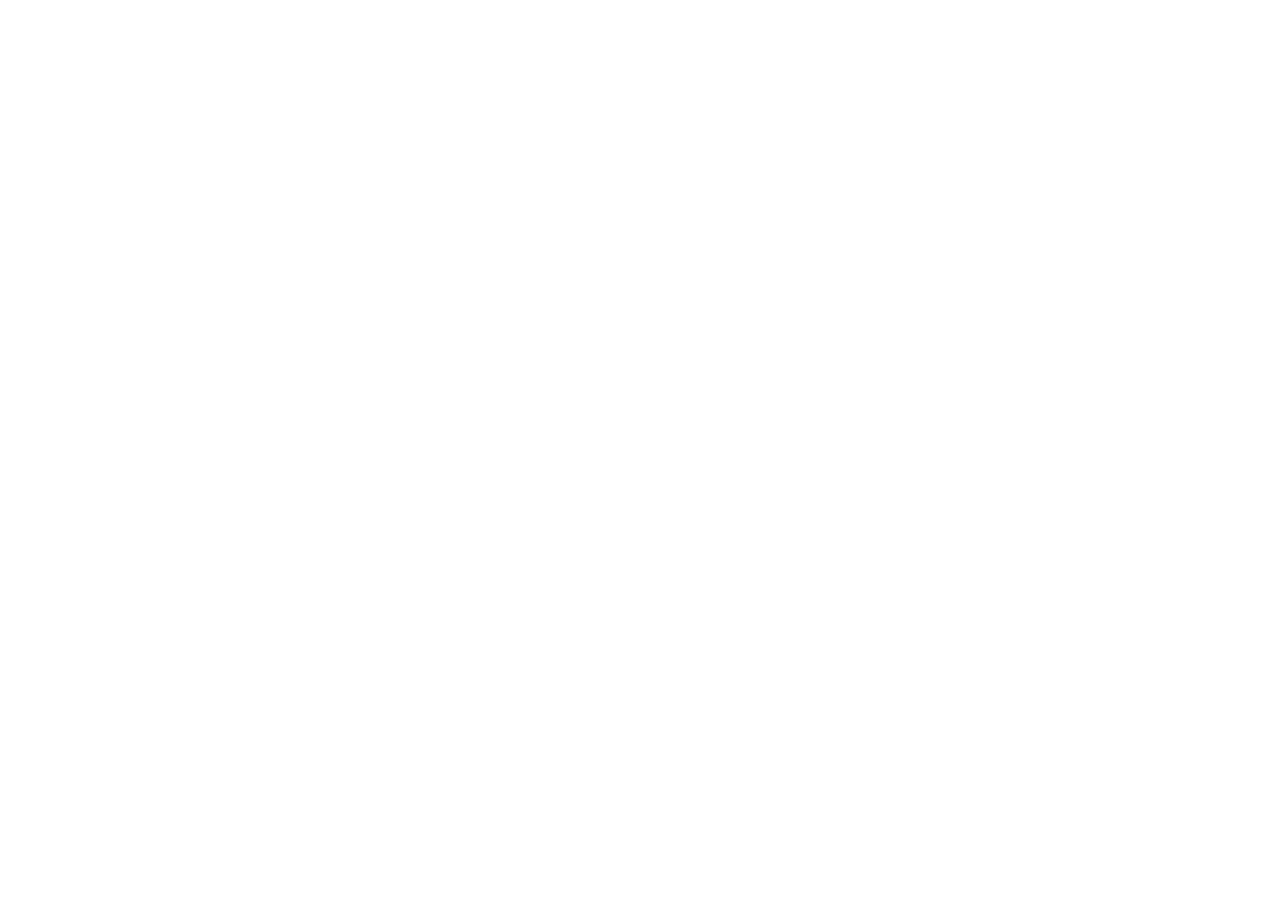
==== index.html @ 02a082e4 "docs: add project docs (css, html)" ====
<!DOCTYPE html>
<html lang="en">
    <head>
        <meta charset="UTF-8">
        <meta http-equiv="X-UA-Compatible" content="IE=edge">
        <meta name="viewport" content="width=device-width, initial-scale=1.0">
        <title>Зеленый слон</title>
        <link rel="stylesheet" href="./reset.css">
        <link rel="stylesheet" href="./styles.css">
        <link rel="icon" href="./assets/elephant_logo.png">
    </head>
<body>
    <header></header>
    <main></main>
    <footer></footer>
</body>
</html>
---- styles.css ----
/* montserrat-regular - latin_cyrillic */
@font-face {
    font-family: 'Montserrat';
    font-style: normal;
    font-weight: 400;
    src: url('../fonts/montserrat-v18-latin_cyrillic-regular.eot'); /* IE9 Compat Modes */
    src: local(''),
         url('./fonts/montserrat-v18-latin_cyrillic-regular.eot?#iefix') format('embedded-opentype'), /* IE6-IE8 */
         url('./fonts/montserrat-v18-latin_cyrillic-regular.woff2') format('woff2'), /* Super Modern Browsers */
         url('./fonts/montserrat-v18-latin_cyrillic-regular.woff') format('woff'), /* Modern Browsers */
         url('./fonts/montserrat-v18-latin_cyrillic-regular.ttf') format('truetype'), /* Safari, Android, iOS */
         url('./fonts/montserrat-v18-latin_cyrillic-regular.svg#Montserrat') format('svg'); /* Legacy iOS */
  }

  html{
    box-sizing: border-box;
    scroll-behavior: smooth;
  }
  
  *,*::before,*::after{
    box-sizing: border-box;
  }
  
  .body{
    font-family: 'Montserrat';
    font-style: normal;
    font-weight: normal;
    font-size: 24px;
    color: #000000;
    position: relative;
    margin-left: auto;
  margin-right: auto;
  }

  header{
      width: 100%;
      height: 144px;
  }
  .grey-section{
      width: 100%;
      height: 84px;
      background-color: rgba(0, 0, 0, 0.17);
      margin-bottom: 12.64px;
  }
.header-container{
    width: 91.5%;
    height: 60px;
    display: flex;
    margin-left: 2.60%;
    justify-content: space-between;
}
.location{
    width: 12.14%;
    display: flex;
    justify-content: space-between;
}
.location-city{
    font-family: 'Montserrat';
    font-style: normal;
    font-weight: normal;
    font-size: 24px;
    line-height: 29px;
    height: 29px;
    margin-top: 12.36px;
}
.header-nav{
    width: 26.62%;
}
.header-list{
    display: flex;
    justify-content: space-between;
}
.header-link{
    font-family: 'Montserrat';
    text-decoration: none;
    font-size: 24px;
    line-height: 29px;
    height: 29px;
    color: #E06C2D;
}

.entry-logo{
    width: 160.81px;
    height: 160.81px;
    margin: auto;
    margin-top: 24px;
    margin-bottom: 32px;
    background: url(./assets/image2.svg);
}

.entry_title{
    width: 310px;
    height: 29px;
    font-family: 'Montserrat';
    font-style: normal;
    font-weight: 700;
    font-size: 24px;
    line-height: 29px;
    color: #000000;
    margin: auto;
    margin-bottom: 63px;
}
.entry-form{
    width: 477px;
    height: 247px;
    margin: auto;
    margin-bottom: 35px;
}
.entry-form-input{
    width: 477px;
    height: 49px;
    background-color: rgba(196, 196, 196, 0.3);
    border-radius: 10px;
    border: none;
    margin-bottom: 43px;
    font-family: 'Montserrat';
    font-style: normal;
    font-weight: 300;
    font-size: 18px;
    line-height: 22px;
    color: #000000;
    padding-left: 34px;
}
.entry-form-btn{
    width: 209px;
    height: 49px;
    border: none;
    border-radius: 10px;
    font-family: 'Montserrat';
    font-style: normal;
    font-weight: 300;
    font-size: 18px;
    line-height: 22px;
    color: #000000;
    background-color: #C4C4C4;
    margin-right: 33px;
    margin-left: 11px;
}
.entry-form-btn:last-child{
    margin-left: 0px;
    margin-right: 11px;
}
.forgot-password{
    width: 455px;
    height: 22px;
    font-family: 'Montserrat';
    font-style: normal;
    font-weight: 300;
    font-size: 18px;
    line-height: 22px;
    margin: auto;
    text-align-last: end;
}
.forgot-pass-link{
    text-decoration: none;
    color: #000000;
}

/*RESET PAGE*/
.go-back{
    width: 18.76px;
    height: 18.77px;
    position: absolute;
    z-index: 1;
    margin-left: 8%;
    margin-top: 24px;
}
.reset_title{
    width: 310px;
    height: 29px;
    font-family: 'Montserrat';
    font-style: normal;
    font-weight: bold;
    font-size: 24px;
    line-height: 29px;
    color: #000000;
    margin: auto;
    margin-bottom: 122px;
}

.reset-form{
    width: 477px;
    height: 203px;
    margin: auto;
    margin-bottom: 105px;
}
.reset-form-input{
    width: 477px;
    height: 49px;
    background-color: rgba(196, 196, 196, 0.3);
    border-radius: 10px;
    border: none;
    margin-bottom: 105px;
    font-family: 'Montserrat';
    font-style: normal;
    font-weight: 300;
    font-size: 18px;
    line-height: 22px;
    color: #000000;
    padding-left: 34px; 
}
.reset-form-btn{
    width: 209px;
    height: 49px;
    border: none;
    border-radius: 10px;
    font-family: 'Montserrat';
    font-style: normal;
    font-weight: 300;
    font-size: 18px;
    line-height: 22px;
    color: #000000;
    background-color: #C4C4C4;
    margin-left: 134px;
}

/*NEW PASSWORD CREATIO*/
.new-pass-form{
    width: 477px;
    height: 247px;
    margin: auto;
    margin-bottom: 105px;
}
.newpass-form-input{
    width: 477px;
    height: 49px;
    background-color: rgba(196, 196, 196, 0.3);
    border-radius: 10px;
    border: none;
    margin-bottom: 43px;
    font-family: 'Montserrat';
    font-style: normal;
    font-weight: 300;
    font-size: 18px;
    line-height: 22px;
    color: #000000;
    padding-left: 34px; 
}
/*РЕГИСТРАЦИЯ*/


/*ЛИЧНЫЙ КАБИНЕТ_РЕДАКТИРОВАТЬ*/

.go-back1{
    width: 18.76px;
    height: 18.77px;
    position: absolute;
    z-index: 1;
    left: 4.2%;
    margin-top: 53px;
}
.logo-left-side{
    width: 160.81px;
    height: 160.81px;
    position: absolute;
    background: url(./assets/image2.svg);
    left: 9.3%;
    top: 171px;
}
.private-info-title{
    width: 310px;
    height: 29px;
    font-family: 'Montserrat';
    font-style: normal;
    font-weight: bold;
    font-size: 24px;
    line-height: 29px;
    color: #000000;
    margin: auto;
    margin-bottom: 184px;
    padding-top: 62px;
}
.private-info{
    width: 800px;
    height: 216px;
    margin: auto;
    margin-bottom: 80px;
    display: flex;
    justify-content: space-between;
}

.name-column{
    width: 220px;
    margin-right: 198px;
    display: flex;
    flex-direction: column;
    margin-bottom: 25px;
}

.data-column{
    display: flex;
    flex-direction: column;
}
.name{
font-family: 'Montserrat';
font-style: normal;
font-weight: 500;
font-size: 24px;
line-height: 29px;
color: #000000;
margin-bottom: 25px;
}
.info-data{
    font-family: 'Montserrat';
font-style: normal;
font-weight: 500;
font-size: 24px;
line-height: 29px;
color: #000000;
margin-bottom: 25px;
}
.info-btns{
    width: 209px;
    margin: auto;
}
.edit-btn{
    text-decoration: none;
    display: block;
    width: 209px;
    height: 49px;
    border: none;
    border-radius: 10px;
    font-family: 'Montserrat';
    font-style: normal;
    font-weight: 300;
    font-size: 18px;
    line-height: 22px;
    color: #000000;
    background-color: #C4C4C4;
    margin-bottom: 25px;
    padding-top: 14px;
    text-align: center;
}

.exit{
    width: 60px;
    margin: auto;
}
.edit-link{
font-family: 'Montserrat';
font-style: normal;
font-weight: 300;
font-size: 18px;
line-height: 22px;
color: #000000;
text-decoration: none;
}
.wide-header-nav{
    width: 37.75%;
}
.wide-header-list{
    display: flex;
    justify-content: space-between;
    padding-left: 0px;
}

/* ЛИЧНЫЙ КАБИНЕТ_СОХРАНИТЬ*/
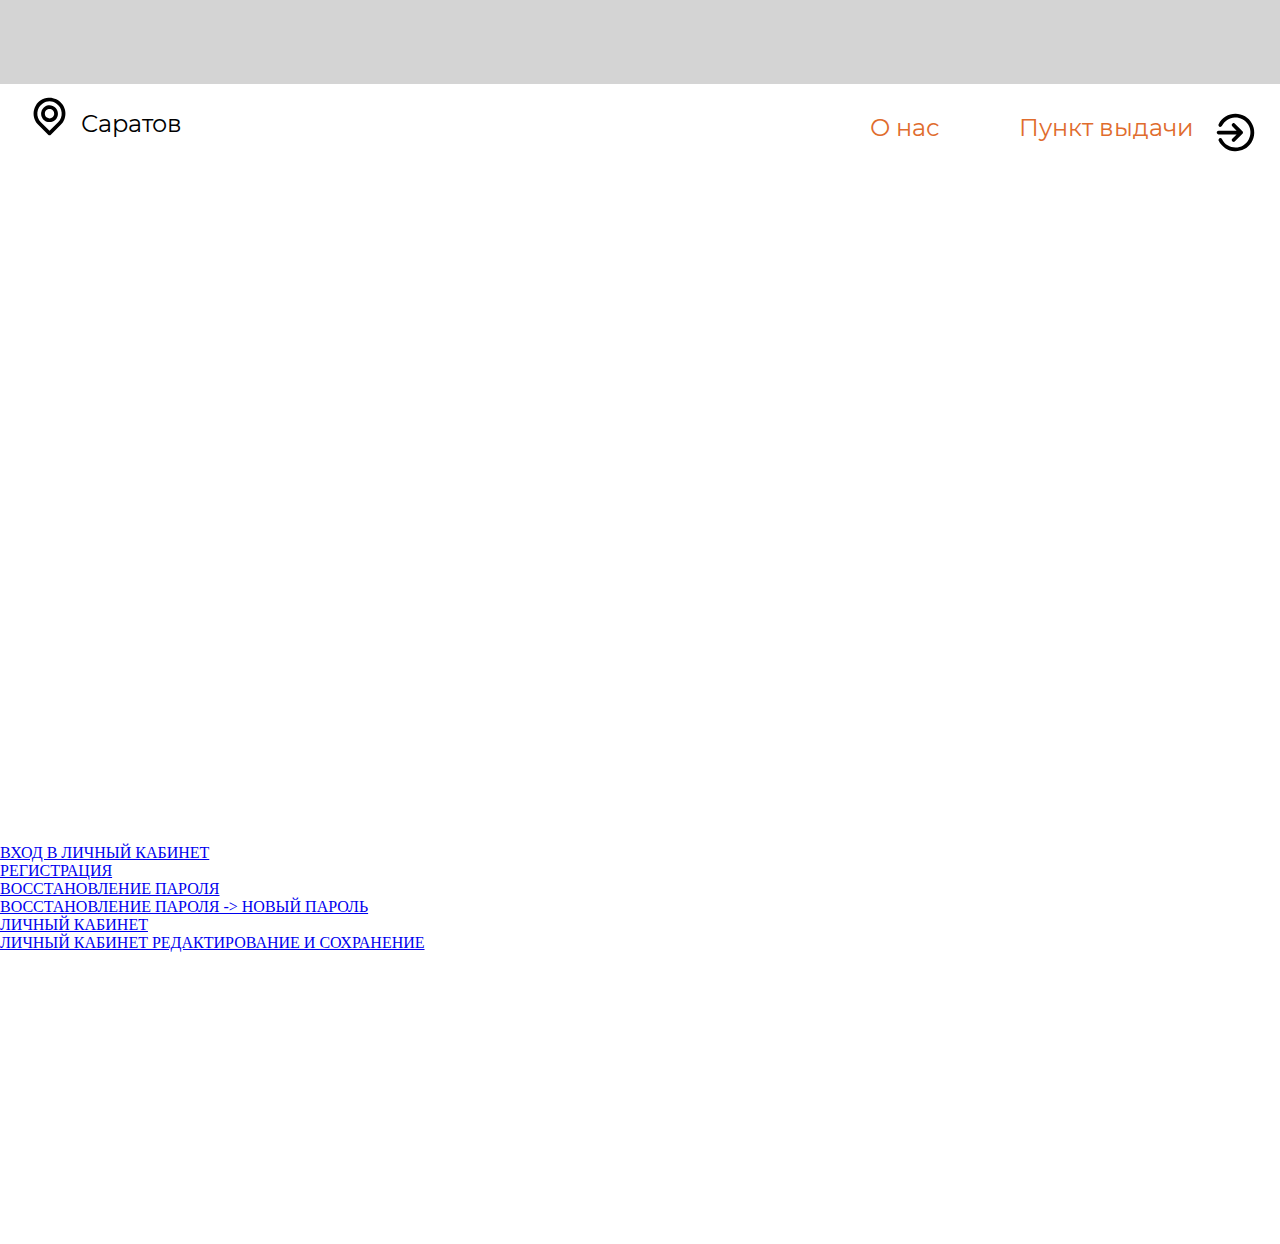
==== commit 6487929c: "feat: add main page(not ready), small changes" ====
--- a/index.html
+++ b/index.html
@@ -10,8 +10,40 @@
         <link rel="icon" href="./assets/elephant_logo.png">
     </head>
 <body>
-    <header></header>
+    <header>
+        <div class="grey-section"></div>
+        <div class="wide-header-container">
+            <div class="location">
+                <div class="location-icon">
+                    <img src="./assets/location_icon.svg" alt="icon">
+                </div>
+                <div class="location-city">Саратов</div>
+            </div>
+        
+        <nav class="main-header-nav">
+            <ul class="main-header-list">
+                <li class="main-header-item">
+                    <a href="#" class="header-link">О нас</a>
+                </li>
+                <li class="main-header-item">
+                    <a href="#" class="header-link">Пункт выдачи</a>
+                </li>
+                <li class="main-header-item">
+                    <a href="./login.html" class="header-link">
+                        <img src="./assets/login.svg" alt="login-icon">
+                    </a>
+                </li>               
+            </ul>
+        </nav>
+    </div> 
+    </header>
     <main></main>
-    <footer></footer>
-</body>
-</html>+    <footer>
+    <a href="./login.html" class="temp-link" target="blank">ВХОД В ЛИЧНЫЙ КАБИНЕТ</a>
+    <a href="./registration.html" class="temp-link" target="blank">РЕГИСТРАЦИЯ</a>
+    <a href="./resetPassword.html" class="temp-link" target="blank">ВОССТАНОВЛЕНИЕ ПАРОЛЯ</a>
+    <a href="./newPassword.html" class="temp-link" target="blank">ВОССТАНОВЛЕНИЕ ПАРОЛЯ -> НОВЫЙ ПАРОЛЬ</a>
+    <a href="./privateInfo_edit.html" class="temp-link" target="blank">ЛИЧНЫЙ КАБИНЕТ</a>
+    <a href="./privateInfo_save.html" class="temp-link" target="blank">ЛИЧНЫЙ КАБИНЕТ РЕДАКТИРОВАНИЕ И СОХРАНЕНИЕ</a>
+    </footer>
+    </body>
--- a/styles.css
+++ b/styles.css
@@ -88,6 +88,7 @@
     background: url(./assets/image2.svg);
 }
 
+/*ВХОД в ЛИЧНЫЙ КАБИНЕТ*/
 .entry_title{
     width: 310px;
     height: 29px;
@@ -99,6 +100,7 @@
     color: #000000;
     margin: auto;
     margin-bottom: 63px;
+    text-align: center;
 }
 .entry-form{
     width: 477px;
@@ -121,6 +123,13 @@
     color: #000000;
     padding-left: 34px;
 }
+.login-page-btns{
+    width: 455px;
+    height: 49px;
+    display: flex;
+    justify-content: space-between;
+    margin-left: 11px;
+}
 .entry-form-btn{
     width: 209px;
     height: 49px;
@@ -133,8 +142,23 @@
     line-height: 22px;
     color: #000000;
     background-color: #C4C4C4;
-    margin-right: 33px;
-    margin-left: 11px;
+}
+.entry-form-link{
+    display: block;
+    text-decoration: none;
+    width: 209px;
+    height: 49px;
+    border: none;
+    border-radius: 10px;
+    font-family: 'Montserrat';
+    font-style: normal;
+    font-weight: 300;
+    font-size: 18px;
+    line-height: 22px;
+    color: #000000;
+    background-color: #C4C4C4;
+    padding-top: 13px;
+    padding-left: 44px;
 }
 .entry-form-btn:last-child{
     margin-left: 0px;
@@ -155,7 +179,58 @@
     text-decoration: none;
     color: #000000;
 }
-
+/*РЕГИСТРАЦИЯ*/
+.registration-form{
+    width: 477px;
+    height: 385px;
+    margin: auto;
+    margin-bottom: 30px; 
+}
+.registration-btn{
+    width: 209px;
+    height: 49px;
+    border: none;
+    border-radius: 10px;
+    font-family: 'Montserrat';
+    font-style: normal;
+    font-weight: 300;
+    font-size: 18px;
+    line-height: 22px;
+    color: #000000;
+    background-color: #C4C4C4;
+    margin-top: 25px;
+    margin-left: 134px;
+}
+.registration-input{
+    width: 477px;
+    height: 49px;
+    background-color: rgba(196, 196, 196, 0.3);
+    border-radius: 10px;
+    border: none;
+    margin-bottom: 30px;
+    font-family: 'Montserrat';
+    font-style: normal;
+    font-weight: 300;
+    font-size: 18px;
+    line-height: 22px;
+    color: #000000;
+    padding-left: 34px;
+}
+.have-account{
+    width: 477px;
+    height: 22px;
+    font-family: 'Montserrat';
+    font-style: normal;
+    font-weight: 300;
+    font-size: 18px;
+    line-height: 22px;
+    margin: auto;
+    text-align-last: center;
+}
+.have-acc-link{
+    text-decoration: none;
+    color: #000000;
+}
 /*RESET PAGE*/
 .go-back{
     width: 18.76px;
@@ -214,7 +289,7 @@
     margin-left: 134px;
 }
 
-/*NEW PASSWORD CREATIO*/
+/*NEW PASSWORD CREATION*/
 .new-pass-form{
     width: 477px;
     height: 247px;
@@ -331,6 +406,21 @@
     padding-top: 14px;
     text-align: center;
 }
+.save-btn{
+    width: 209px;
+    height: 49px;
+    border: none;
+    border-radius: 10px;
+    font-family: 'Montserrat';
+    font-style: normal;
+    font-weight: 300;
+    font-size: 18px;
+    line-height: 22px;
+    color: #000000;
+    background-color: #C4C4C4;
+    margin-bottom: 25px;
+    text-align: center;
+}
 
 .exit{
     width: 60px;
@@ -345,6 +435,14 @@
 color: #000000;
 text-decoration: none;
 }
+.wide-header-container{
+    width: 95.46%;
+    height: 60px;
+    display: flex;
+    margin-left: 2.60%;
+    justify-content: space-between;
+}
+
 .wide-header-nav{
     width: 37.75%;
 }
@@ -355,3 +453,28 @@
 }
 
 /* ЛИЧНЫЙ КАБИНЕТ_СОХРАНИТЬ*/
+
+/*ГЛАВНАЯ ВАРИАНТ 1*/
+.main-header-nav{
+    width: 31.5%;
+}
+.main-header-list{
+    display: flex;
+    justify-content: space-between;
+    padding-left: 0px;
+}
+.main-header-item:last-child{
+    margin-left: -14.5%;
+}
+
+main{
+    height: 700px;
+}
+
+footer{
+width: 500px;
+height: 400px;
+}
+.temp-link{
+    display: block;
+}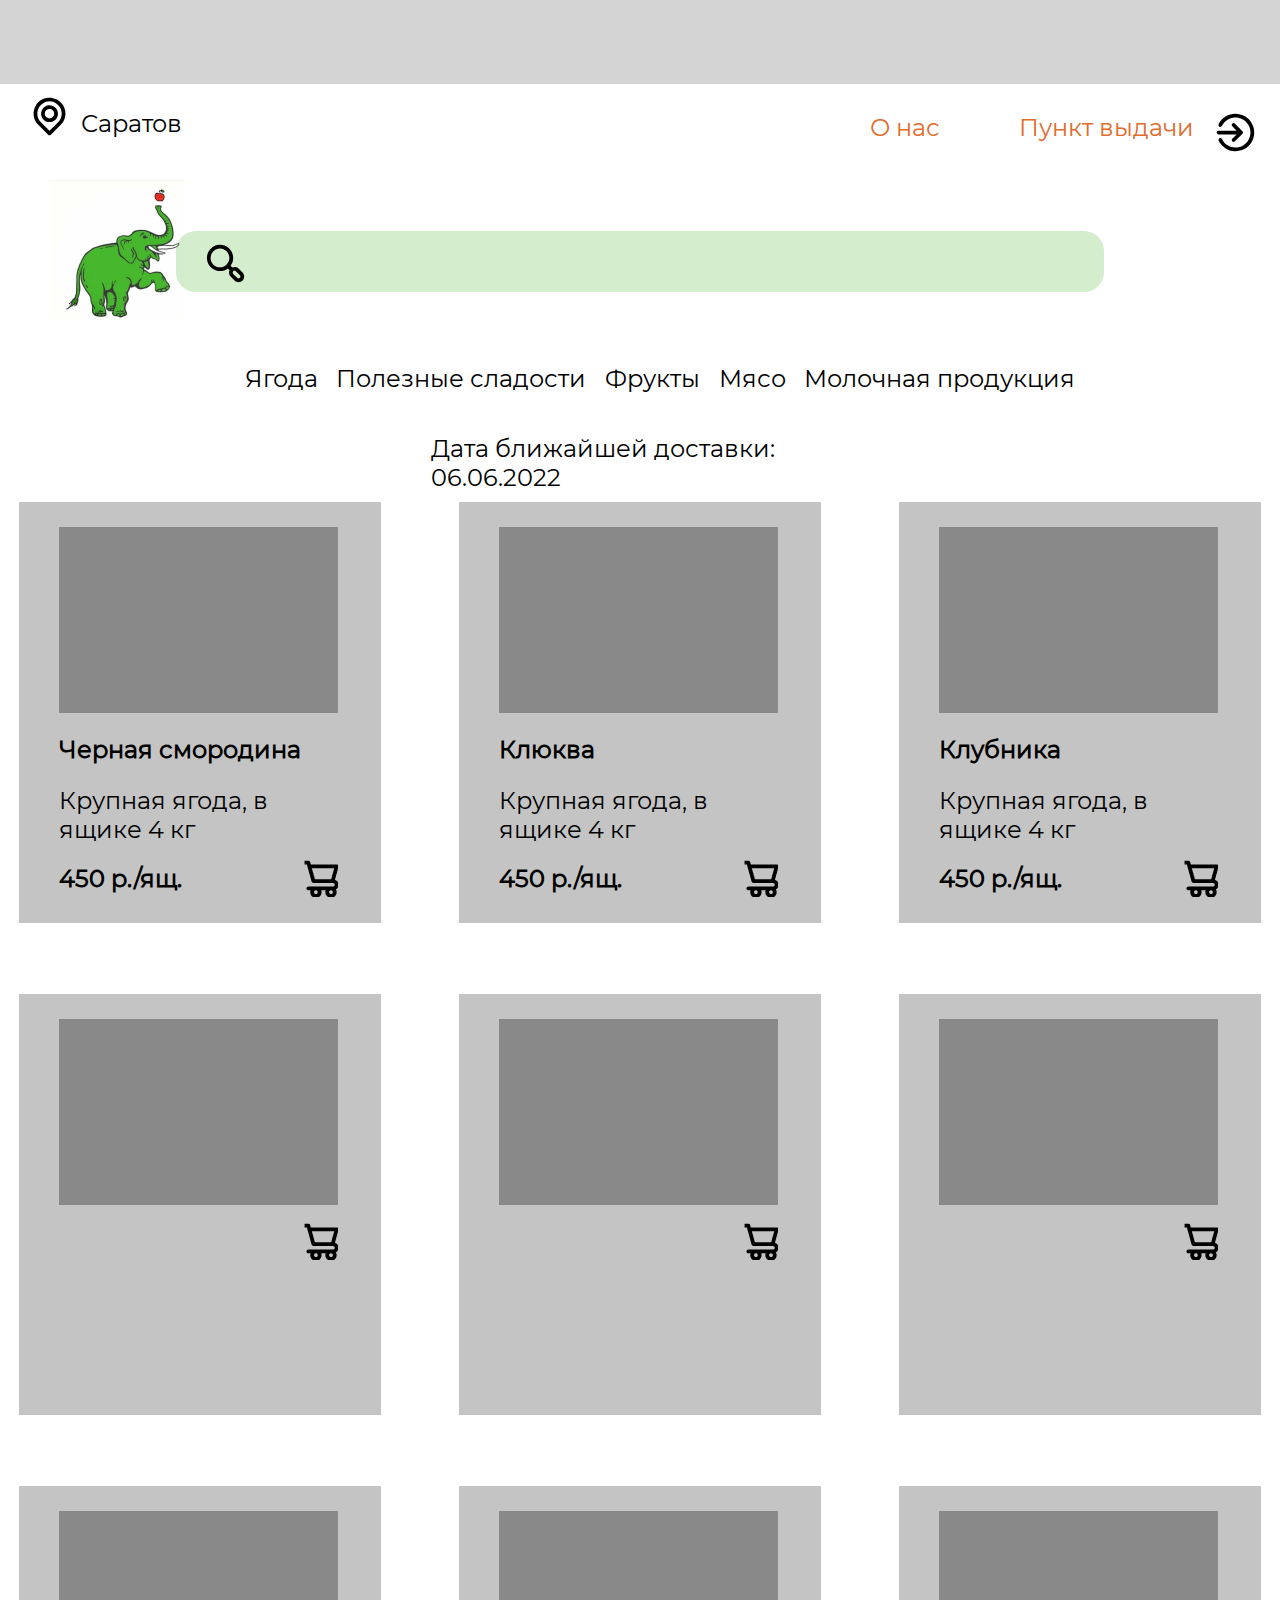
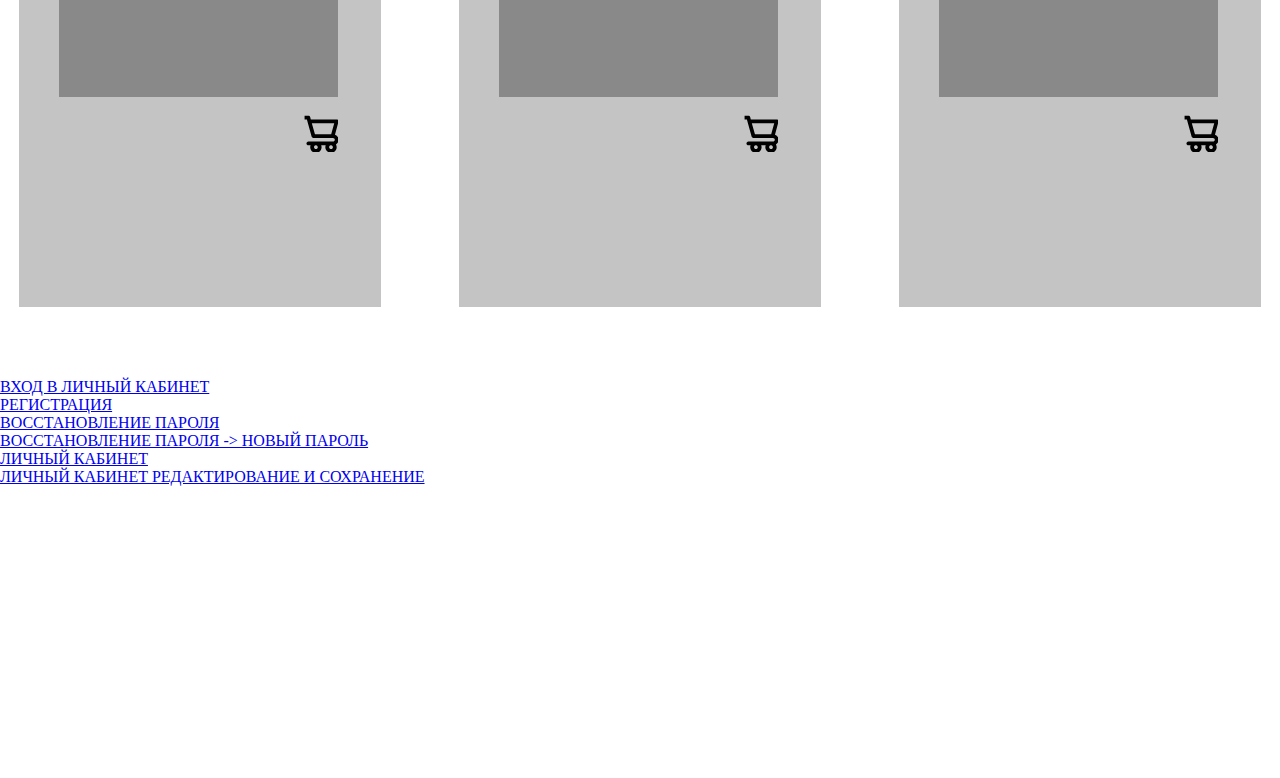
==== commit 9944cace: "feat: add main, cart pages" ====
--- a/index.html
+++ b/index.html
@@ -37,7 +37,114 @@
         </nav>
     </div> 
     </header>
-    <main></main>
+    <main>
+        <div class="search-logo"></div>
+                <form action="#" enctype="multipart/form-data" class="search-form">
+                <button type="submit" class="search-btn"></button>
+                <input type="search" name="search" value="" class="search-text">
+            </form>
+                <ul class="assortment-list">
+                <li>
+                    <a href="#" class="assortment-item">Ягода</a>
+                </li>
+                <li>
+                    <a href="#" class="assortment-item">Полезные сладости</a>
+                </li>
+                <li>
+                    <a href="#" class="assortment-item">Фрукты</a>
+                </li>
+                <li>
+                    <a href="#" class="assortment-item">Мясо</a>
+                </li>
+                <li>
+                    <a href="#" class="assortment-item">Молочная продукция</a>
+                </li>
+            </ul>
+            <div class="next-delivery-date">Дата ближайшей доставки: 06.06.2022</div>
+            <div class="product-container">
+                <div class="product-card">
+                    <div class="product-image"></div>
+                    <div class="product-title">Черная смородина</div>
+                    <div class="product-description">Крупная ягода, в ящике 4 кг</div>
+                    <div class="buy-section">
+                        <div class="product-price">450 р./ящ.</div>
+                        <a href="./CART.html"><div class="buy-btn"></div></a>
+                    </div>
+                </div>
+                <div class="product-card">
+                    <div class="product-image"></div>
+                    <div class="product-title">Клюква</div>
+                    <div class="product-description">Крупная ягода, в ящике 4 кг</div>
+                    <div class="buy-section">
+                    <div class="product-price">450 р./ящ.</div>
+                    <a href="./CART.html"><div class="buy-btn"></div></a>
+                </div>
+                </div>
+                <div class="product-card">
+                    <div class="product-image"></div>
+                    <div class="product-title">Клубника</div>
+                    <div class="product-description">Крупная ягода, в ящике 4 кг</div>
+                    <div class="buy-section">
+                        <div class="product-price">450 р./ящ.</div>
+                        <a href="./CART.html"><div class="buy-btn"></div></a>
+                    </div>
+                </div>
+                <div class="product-card">
+                    <div class="product-image"></div>
+                    <div class="product-title"></div>
+                    <div class="product-description"></div>
+                    <div class="buy-section">
+                        <div class="product-price"></div>
+                        <div class="buy-btn"></div>
+                    </div>
+                </div>
+                <div class="product-card">
+                    <div class="product-image"></div>
+                    <div class="product-title"></div>
+                    <div class="product-description"></div>
+                    <div class="buy-section">
+                        <div class="product-price"></div>
+                        <div class="buy-btn"></div>
+                    </div>
+                </div>
+                <div class="product-card">
+                    <div class="product-image"></div>
+                    <div class="product-title"></div>
+                    <div class="product-description"></div>
+                    <div class="buy-section">
+                        <div class="product-price"></div>
+                        <div class="buy-btn"></div>
+                    </div>
+                </div>
+                <div class="product-card">
+                    <div class="product-image"></div>
+                    <div class="product-title"></div>
+                    <div class="product-description"></div>
+                    <div class="buy-section">
+                        <div class="product-price"></div>
+                        <div class="buy-btn"></div>
+                    </div>
+                </div>
+                <div class="product-card">
+                    <div class="product-image"></div>
+                    <div class="product-title"></div>
+                    <div class="product-description"></div>
+                    <div class="buy-section">
+                        <div class="product-price"></div>
+                        <div class="buy-btn"></div>
+                    </div>
+                </div>
+                <div class="product-card">
+                    <div class="product-image"></div>
+                    <div class="product-title"></div>
+                    <div class="product-description"></div>
+                    <div class="buy-section">
+                        <div class="product-price"></div>
+                        <div class="buy-btn"></div>
+                    </div>
+                </div>
+            </div>
+    </main>
     <footer>
     <a href="./login.html" class="temp-link" target="blank">ВХОД В ЛИЧНЫЙ КАБИНЕТ</a>
     <a href="./registration.html" class="temp-link" target="blank">РЕГИСТРАЦИЯ</a>
@@ -47,3 +154,4 @@
     <a href="./privateInfo_save.html" class="temp-link" target="blank">ЛИЧНЫЙ КАБИНЕТ РЕДАКТИРОВАНИЕ И СОХРАНЕНИЕ</a>
     </footer>
     </body>
+</html>
--- a/styles.css
+++ b/styles.css
@@ -467,14 +467,137 @@
     margin-left: -14.5%;
 }
 
-main{
-    height: 700px;
-}
-
 footer{
 width: 500px;
 height: 400px;
 }
 .temp-link{
     display: block;
+}
+
+.search-form{
+    width: 72.43%;
+    height: 61px;
+    background-color: rgba(73, 180, 47, 0.24);
+    border-radius: 20px;
+    position: relative;
+    margin: 87px auto 72px;
+   }
+.search-btn{
+    border: none;
+    outline: none;
+    background: transparent;
+    position: absolute;
+    top: 11.84px;
+    left: 2.49%;
+    cursor: pointer;
+}
+.search-btn::before{
+    content: url(./assets/search_icon.svg);
+}
+
+
+.search-text{
+width: 100%;
+  height: 61px;
+  border: none;
+  outline: none;
+  background: transparent;
+  font-family: Montserrat;
+  font-style: normal;
+  font-weight: normal;
+  font-size: 24px;
+  padding-left: 8%;
+}
+.search-logo{
+background: url(./assets/elephant_logo.png);
+width: 135px;
+height: 139px;
+position: absolute;
+left: 3.8%;
+top: 180px;
+}
+
+.assortment-list{
+    display: flex;
+    width: 68%;
+    margin: auto;
+    justify-content: space-between;
+    margin-bottom: 41px;
+}
+.assortment-item{
+text-decoration: none;
+font-family: 'Montserrat';
+font-style: normal;
+font-weight: normal;
+font-size: 24px;
+line-height: 29px;
+color: #000000;
+cursor: pointer;
+}
+.next-delivery-date{
+font-family: 'Montserrat';
+font-style: normal;
+font-weight: 300;
+font-size: 24px;
+line-height: 29px;
+color: #000000;
+margin: auto;
+width: 32.64%;
+height: 29px;
+margin-bottom: 39px;
+}
+
+.product-container{
+    width: 1242px;
+    display: flex;
+    justify-content: space-between;
+    flex-wrap: wrap;
+    margin: auto;
+}
+.product-card{
+    width: 362px;
+    height: 421px;
+    margin-bottom: 71px;
+    padding-top: 25px;
+    padding-left: 40px;
+    background-color: #C4C4C4;
+    font-family: 'Montserrat';
+font-style: normal;
+font-weight: normal;
+font-size: 24px;
+line-height: 29px;
+color: #000000;
+}
+.product-image{
+    width: 279px;
+    height: 186px;
+    background-color: rgba(0, 0, 0, 0.3);
+    margin-bottom: 22px;
+}
+.product-title{
+    width: 279px;
+font-family: 'Montserrat';
+font-weight: bold;
+margin-bottom: 22px;
+}
+.product-description{
+width: 279px;
+margin-bottom: 20px;
+}
+.product-price{
+width: 150px;    
+font-weight: bold; 
+}
+.buy-section{
+    width: 279px;
+    height: 37.54px;
+    display: flex;
+    justify-content: space-between;
+}
+.buy-btn{
+background: url(./assets/cart-icon.svg);
+width: 33.75px;
+height: 37.54px;
+margin-top: -4.25px;
 }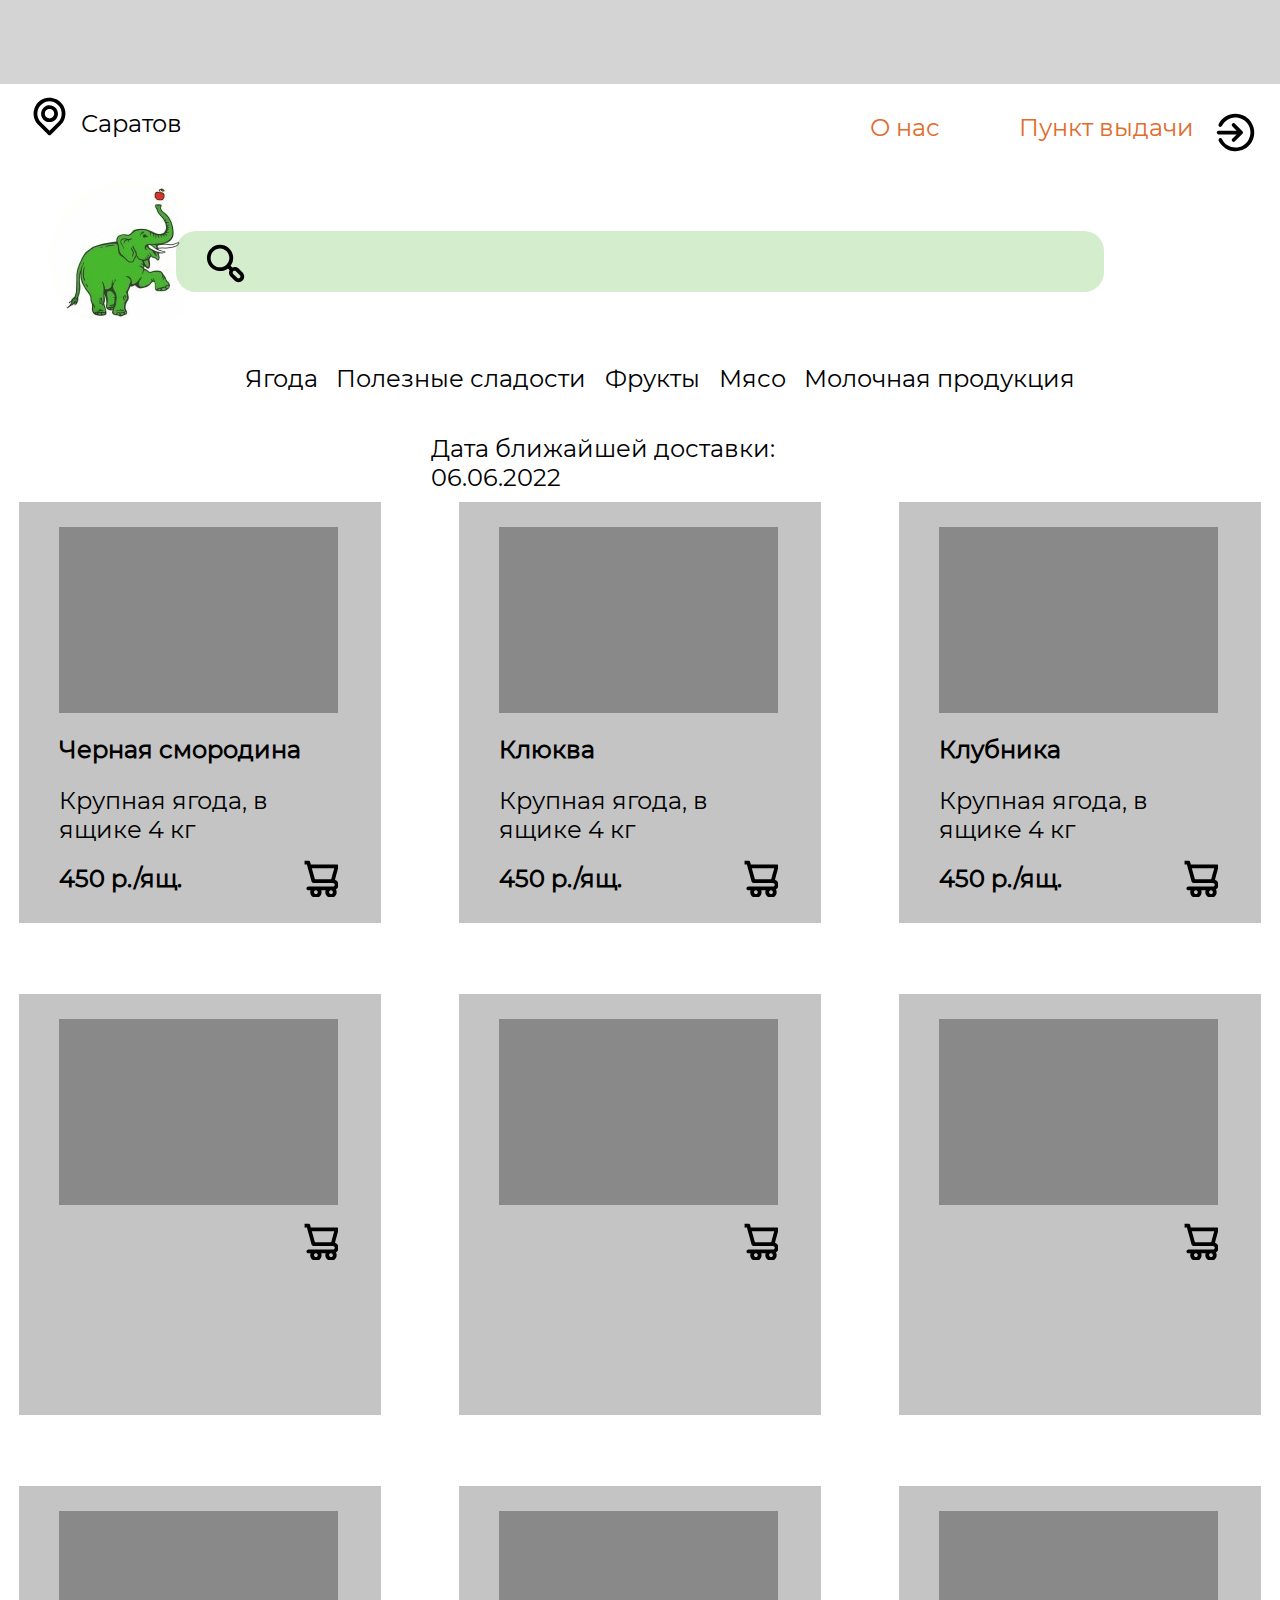
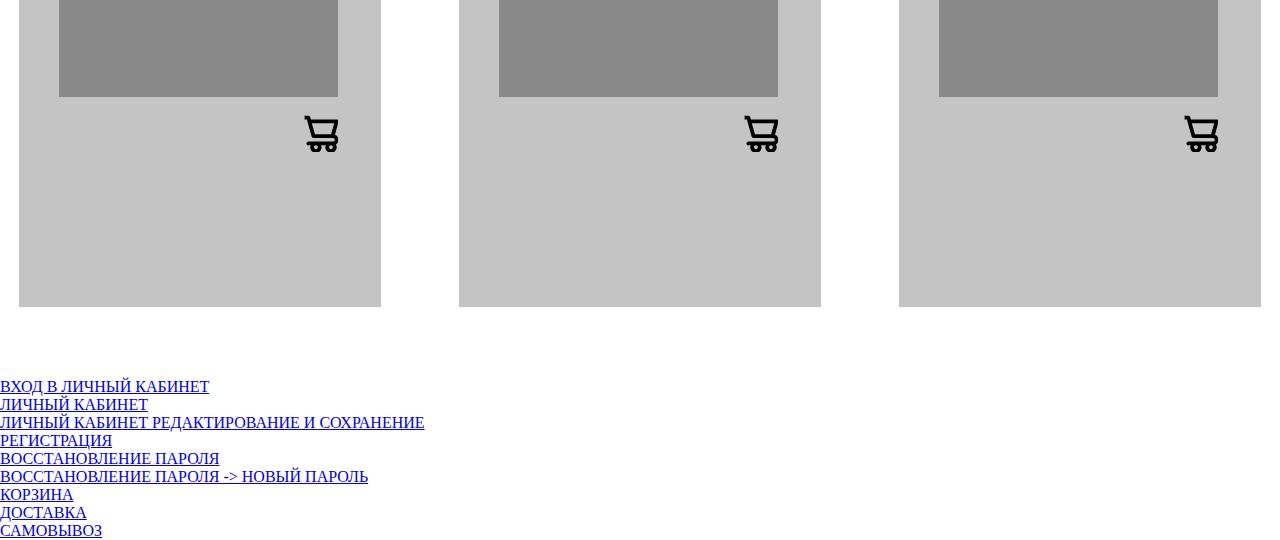
==== commit 77a0b43f: "fix: change favicon,replace logo,add link to logo" ====
--- a/index.html
+++ b/index.html
@@ -7,7 +7,7 @@
         <title>Зеленый слон</title>
         <link rel="stylesheet" href="./reset.css">
         <link rel="stylesheet" href="./styles.css">
-        <link rel="icon" href="./assets/elephant_logo.png">
+        <link rel="icon" href="./assets/image2.svg">
     </head>
 <body>
     <header>
@@ -147,11 +147,14 @@
     </main>
     <footer>
     <a href="./login.html" class="temp-link" target="blank">ВХОД В ЛИЧНЫЙ КАБИНЕТ</a>
+    <a href="./privateInfo_edit.html" class="temp-link" target="blank">ЛИЧНЫЙ КАБИНЕТ</a>
+    <a href="./privateInfo_save.html" class="temp-link" target="blank">ЛИЧНЫЙ КАБИНЕТ РЕДАКТИРОВАНИЕ И СОХРАНЕНИЕ</a>
     <a href="./registration.html" class="temp-link" target="blank">РЕГИСТРАЦИЯ</a>
     <a href="./resetPassword.html" class="temp-link" target="blank">ВОССТАНОВЛЕНИЕ ПАРОЛЯ</a>
     <a href="./newPassword.html" class="temp-link" target="blank">ВОССТАНОВЛЕНИЕ ПАРОЛЯ -> НОВЫЙ ПАРОЛЬ</a>
-    <a href="./privateInfo_edit.html" class="temp-link" target="blank">ЛИЧНЫЙ КАБИНЕТ</a>
-    <a href="./privateInfo_save.html" class="temp-link" target="blank">ЛИЧНЫЙ КАБИНЕТ РЕДАКТИРОВАНИЕ И СОХРАНЕНИЕ</a>
+    <a href="./CART.html " class="temp-link" target="blank">КОРЗИНА</a>
+    <a href="./delivery.html" class="temp-link" target="blank">ДОСТАВКА</a>
+    <a href="./pickup.html" class="temp-link" target="blank">САМОВЫВОЗ</a>
     </footer>
     </body>
 </html>
--- a/styles.css
+++ b/styles.css
@@ -85,7 +85,7 @@
     margin: auto;
     margin-top: 24px;
     margin-bottom: 32px;
-    background: url(./assets/image2.svg);
+    background: url(./assets/image2.png);
 }
 
 /*ВХОД в ЛИЧНЫЙ КАБИНЕТ*/
@@ -325,10 +325,11 @@
     margin-top: 53px;
 }
 .logo-left-side{
+    display: block;
     width: 160.81px;
     height: 160.81px;
     position: absolute;
-    background: url(./assets/image2.svg);
+    background: url(./assets/image2.png);
     left: 9.3%;
     top: 171px;
 }
@@ -468,8 +469,7 @@
 }
 
 footer{
-width: 500px;
-height: 400px;
+height: 150px;
 }
 .temp-link{
     display: block;
@@ -510,7 +510,7 @@
   padding-left: 8%;
 }
 .search-logo{
-background: url(./assets/elephant_logo.png);
+background: url(./assets/image2.png);
 width: 135px;
 height: 139px;
 position: absolute;
@@ -600,4 +600,190 @@
 width: 33.75px;
 height: 37.54px;
 margin-top: -4.25px;
-}+}
+
+/*КОРЗИНА*/
+.cart-title{
+width: 111px;
+height: 29px;
+font-family: Montserrat;
+font-style: normal;
+font-weight: bold;
+font-size: 24px;
+line-height: 29px;
+color: #000000;
+margin: auto;
+margin-bottom: 63px;
+padding-top: 107px;
+margin-bottom: 170px;
+}
+.cart-item{
+    width: 61%;
+    height: 90px;
+    display: flex;
+    margin: auto;
+    margin-bottom: 30px;
+}
+
+.item-image{
+background-color: #C4C4C4;
+border-radius: 10px;
+width: 90px;
+height: 90px;
+margin-right: 5.9%;
+}
+.item-title{
+   width: 70.8%; 
+   height: 29px;
+   padding-top: 30.5px;
+   font-family: 'Montserrat';
+font-style: normal;
+font-weight: normal;
+font-size: 24px;
+line-height: 29px;
+color: #000000;
+}
+.item-quantity{
+    width: 118px;
+    height: 29px;
+    display: flex;
+    justify-content: space-between;
+    padding-top: 30.5px;
+    font-family: 'Montserrat';
+font-style: normal;
+font-weight: normal;
+font-size: 24px;
+line-height: 29px;
+color: #000000;
+}
+.qty{
+    width: 48px;
+    height: 29px;
+    border: none;
+    text-align: center;
+    color: #625EE3;
+    font-weight: bold;
+    text-align: right;
+}
+.qty-btn{
+width: 14px;
+height: 29px;
+border: none;
+background-color: transparent;
+padding: 0;
+}
+
+.price-container{
+    width: 61%;
+    height: 29px;
+    display: flex;
+    justify-content: space-between;
+    margin: auto;
+    margin-bottom: 65px;
+    font-family: 'Montserrat';
+font-style: normal;
+font-weight: bold;
+font-size: 24px;
+line-height: 29px;
+color: #000000;
+
+}
+.price-text{
+    width: 50%;
+    }
+
+.reminder{
+width: 61%;
+margin: auto;    
+font-family: 'Montserrat';
+font-style: normal;
+font-weight: 300;
+font-size: 24px;
+line-height: 29px;
+color: #000000;
+margin-bottom: 27px;
+}
+.order-btns{
+    width: 53.54%;
+    height: 49px;
+    display: flex;
+    justify-content: space-between;
+    margin: auto;
+}
+.ord-btn{
+    width: 46.43%;
+    height: 49px;
+    background-color: #C4C4C4;
+border-radius: 10px;
+text-align: center;
+font-family: 'Montserrat';
+font-style: normal;
+font-weight: normal;
+font-size: 24px;
+line-height: 29px;
+color: #000000;
+text-decoration: none;
+padding-top: 10px;
+}
+
+/*ДОСТАВКА*/
+.delivery-container{
+    min-height: 29px;
+    width: 50%;
+    margin-bottom: 108px;
+    margin-left: 23.05%;
+    padding-top: 233px;
+}
+.delivery-item{
+   
+    height: 29px;
+    font-family: 'Montserrat';
+font-style: normal;
+font-weight: normal;
+font-size: 24px;
+line-height: 29px;
+color: #000000;
+margin-bottom: 30px;
+display: flex;
+}
+.delivery-title{
+    width: 67.19%;
+}
+.delivery-btns{
+    width: 43.89%;
+    height: 49px;
+    margin-left: 26.60%;
+    display: flex;
+}
+.dlv-cancel-btn{
+    width: 19.46%;
+    background-color: transparent;
+    margin-left: 23.89%;
+}
+.delivery-information{
+    width: 35.14%;
+    height: 250px;
+    font-family: 'Montserrat';
+font-style: normal;
+font-weight: normal;
+font-size: 24px;
+line-height: 29px;
+color: #000000;
+margin-bottom: 46px;
+margin-left: 23.05%;
+}
+.dlv-inf{
+    margin-bottom: 28px;
+}
+.dlv-inf:last-child{
+    margin-bottom: 0;
+    font-weight: 300;
+font-size: 18px;
+line-height: 22px;
+}
+
+
+/**/
+.pickup-adress{
+    margin-bottom: 76px;
+}
